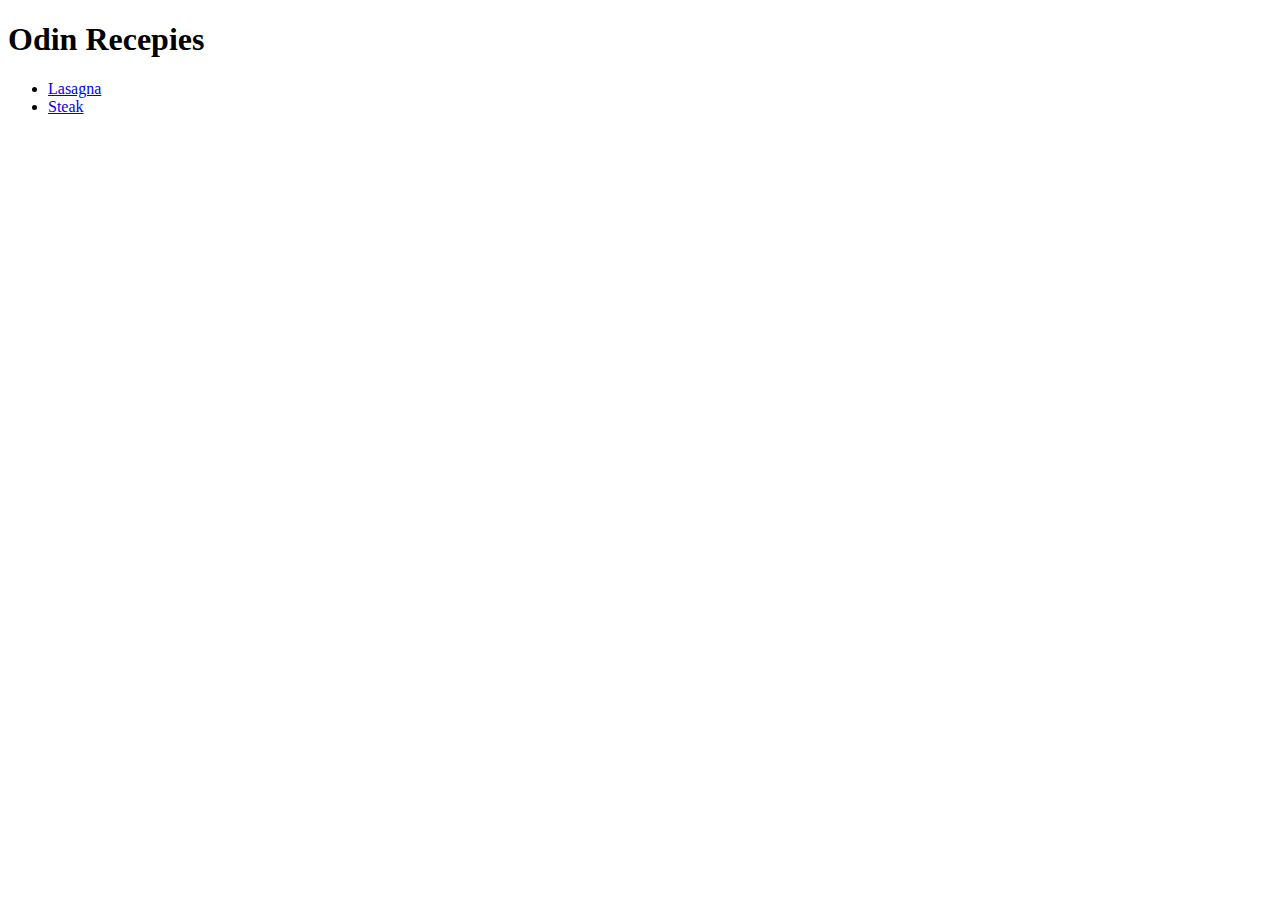
==== index.html @ 6c47e7c5 "Add index.html" ====
<!DOCTYPE html>
<html lang="en">
    <head>
        <meta charset="UTF-8">
        <title></title>
    </head>
    <body>
        <h1>Odin  Recepies</h1>
        
        <ul>
            <li><a href="recepies/lasagna.html">Lasagna</a></li>
            <li><a href="recepies/steak.html">Steak</a></li>
        </ul>    

    </body>
</html>
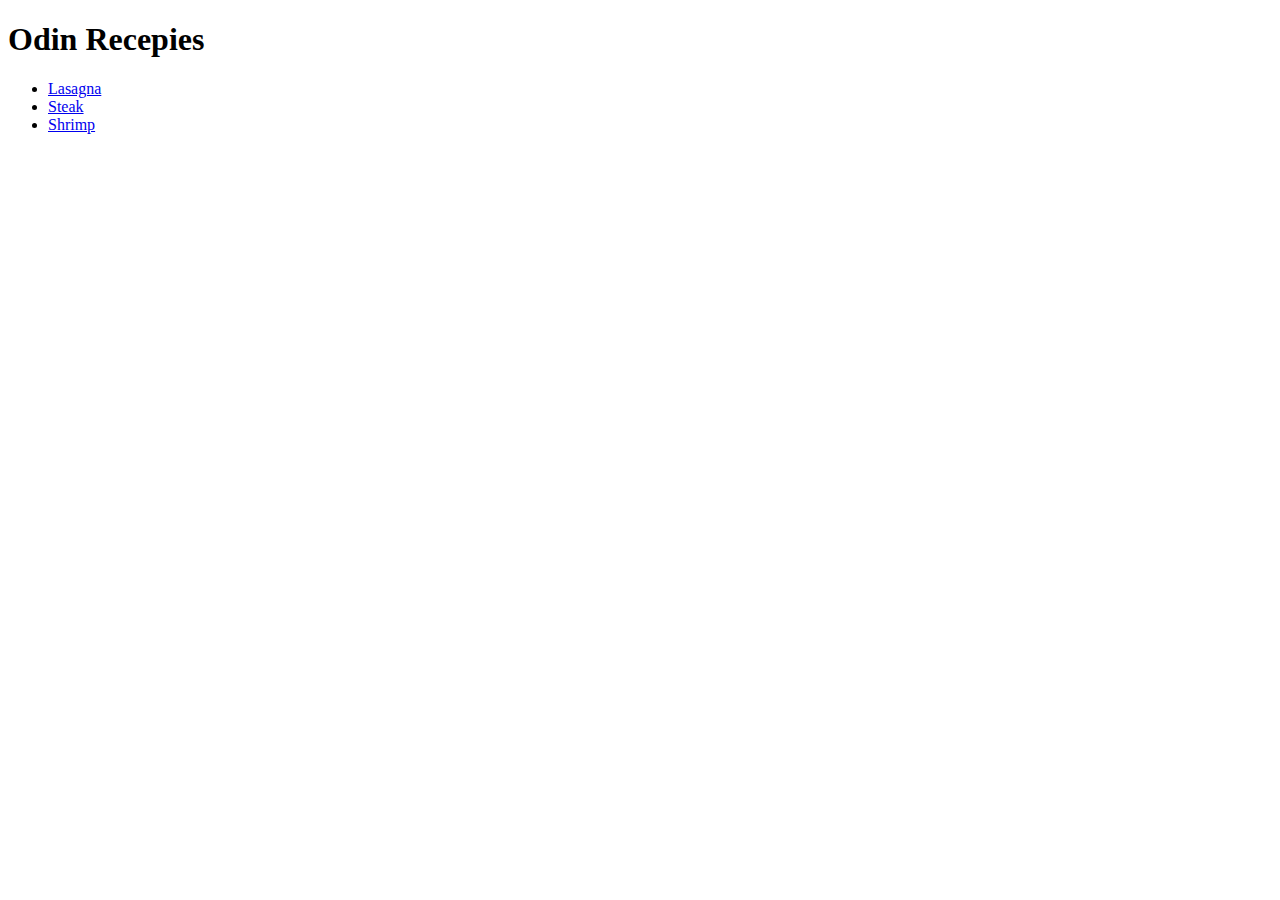
==== commit 65da258f: "Add shrimp recepie" ====
--- a/index.html
+++ b/index.html
@@ -10,6 +10,7 @@
         <ul>
             <li><a href="recepies/lasagna.html">Lasagna</a></li>
             <li><a href="recepies/steak.html">Steak</a></li>
+            <li><a href="recepies/shrimp.html">Shrimp</a></li>
         </ul>    
 
     </body>
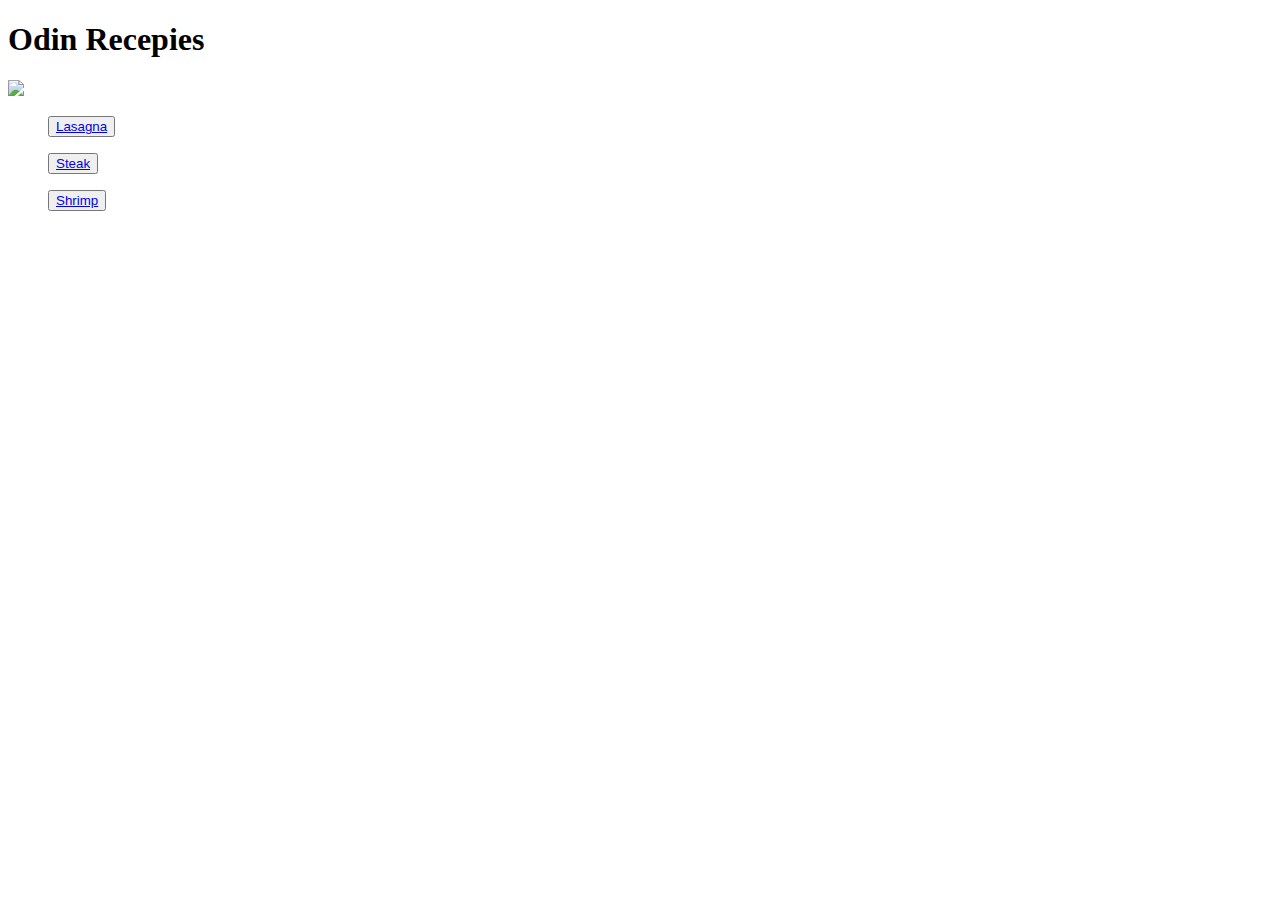
==== commit a10e988d: "add img, add elements" ====
--- a/index.html
+++ b/index.html
@@ -3,14 +3,18 @@
     <head>
         <meta charset="UTF-8">
         <title></title>
+        <link rel="stylesheet" href="style.css">
     </head>
     <body>
         <h1>Odin  Recepies</h1>
+        <div>
+            <img src="images/firepan.jpg">
+        </div>
         
         <ul>
-            <li><a href="recepies/lasagna.html">Lasagna</a></li>
-            <li><a href="recepies/steak.html">Steak</a></li>
-            <li><a href="recepies/shrimp.html">Shrimp</a></li>
+            <p><button class="buttons"><a href="recepies/lasagna.html">Lasagna</a></button></p>
+            <p><button class="buttons"><a href="recepies/steak.html">Steak</a></button></p>
+            <p><button class="buttons"><a href="recepies/shrimp.html">Shrimp</a></button></p>
         </ul>    
 
     </body>
